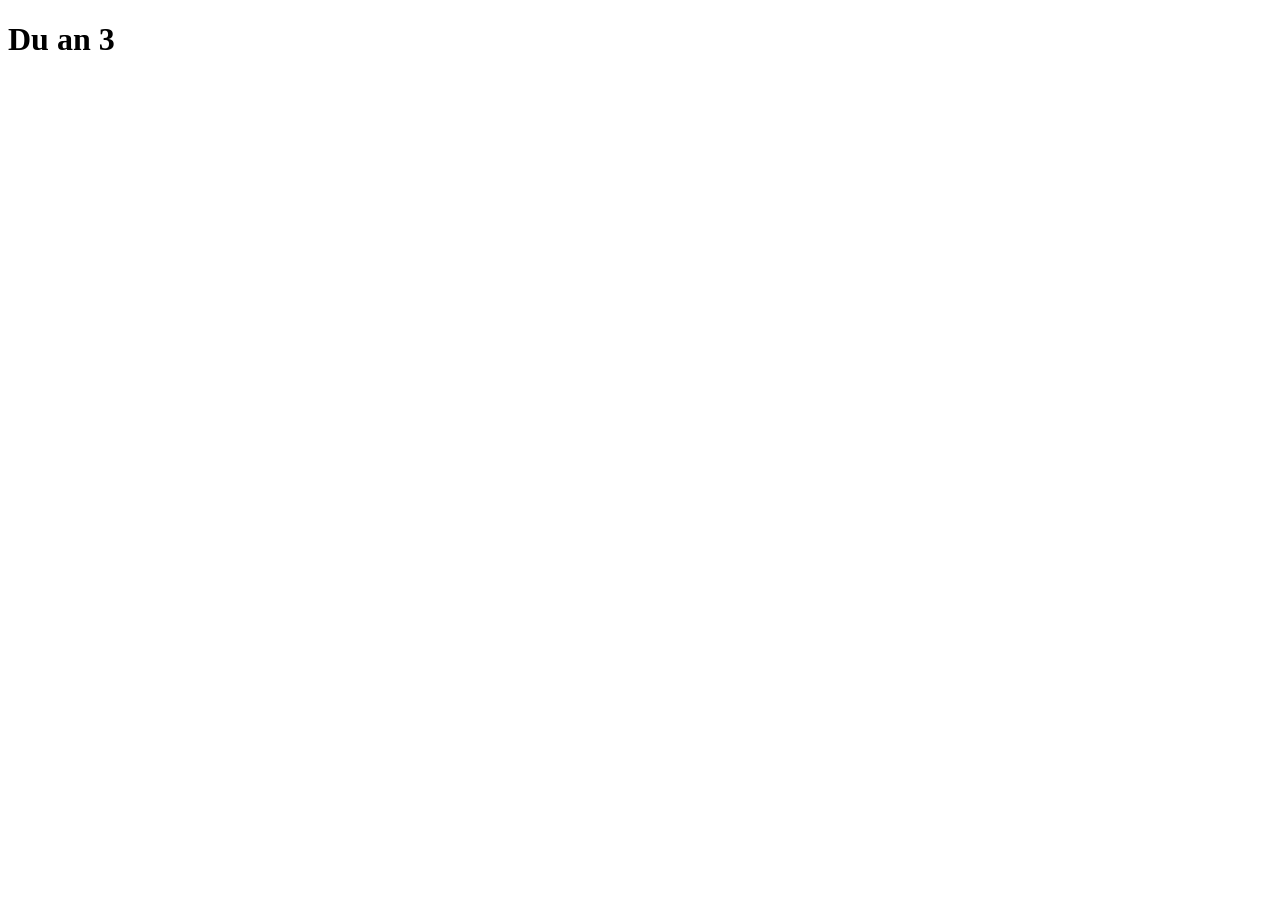
==== index.html @ cf707b5b "first commit" ====
<!doctype html>
<html lang="vi">
  <head>
    <meta charset="UTF-8" />
    <meta name="viewport" content="width=device-width, initial-scale=1.0" />
    <title>Du an 3</title>
  </head>
  <body>
    <h1>Du an 3</h1>
  </body>
</html>
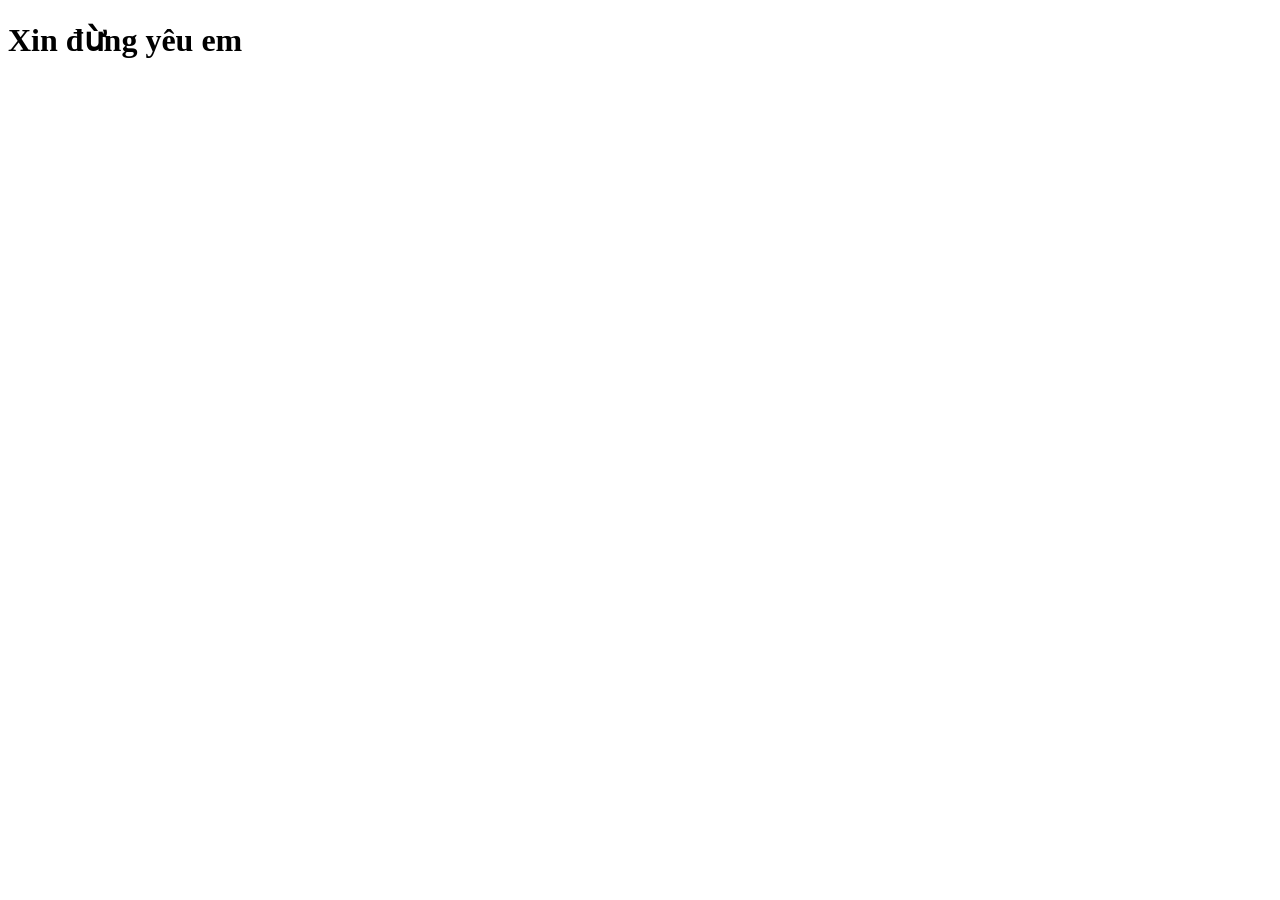
==== commit 1b1904b5: "sửa đổi lần 1" ====
--- a/index.html
+++ b/index.html
@@ -3,9 +3,9 @@
   <head>
     <meta charset="UTF-8" />
     <meta name="viewport" content="width=device-width, initial-scale=1.0" />
-    <title>Du an 3</title>
+    <title>test github</title>
   </head>
   <body>
-    <h1>Du an 3</h1>
+    <h1>Xin đừng yêu em</h1>
   </body>
 </html>
